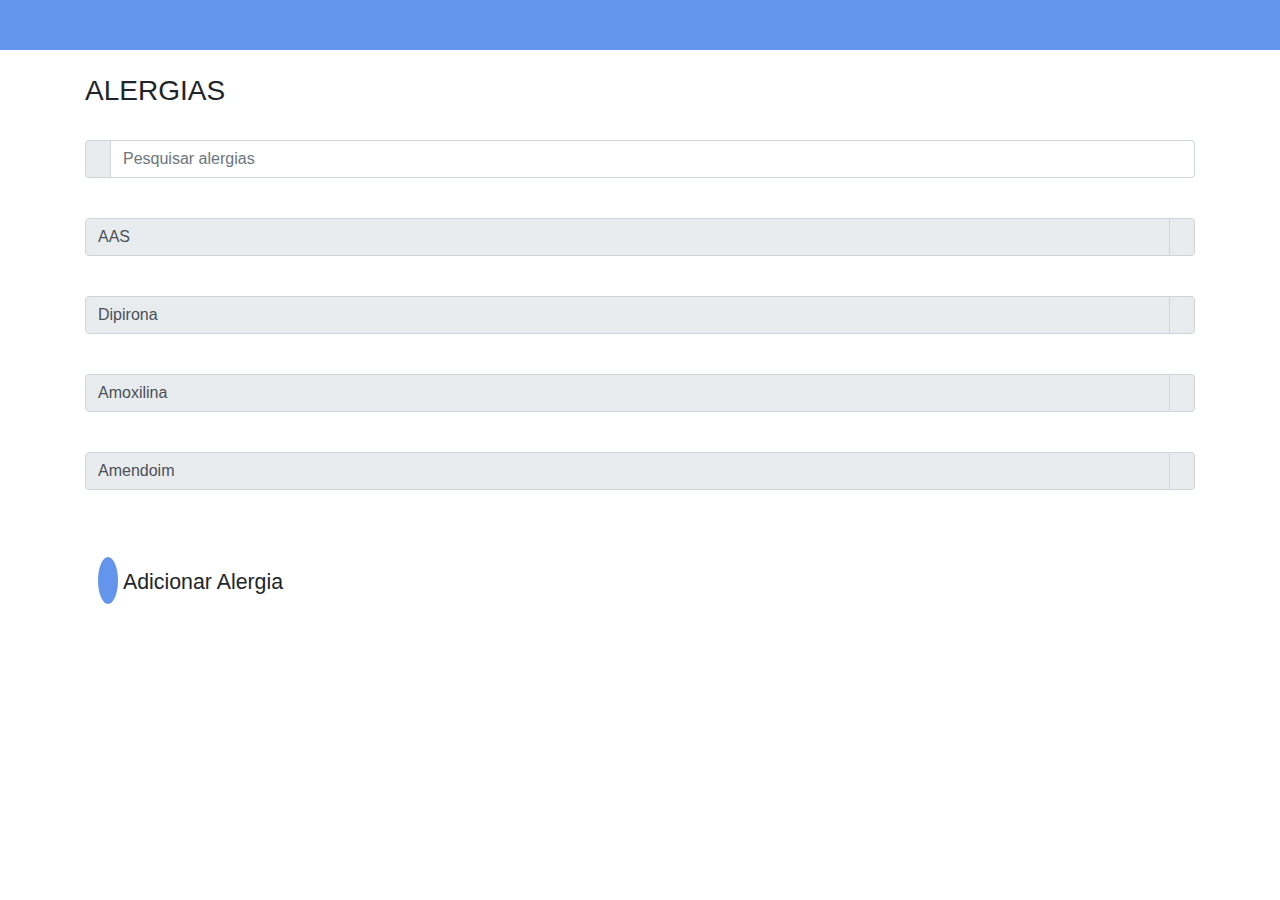
==== alergias.html @ f9d43e6f "first commit" ====
<!DOCTYPE html>
<html>

<head>
        <title></title>
        <meta name="viewport" content="width=device-width, user-scalable=no">
        <meta charset="utf-8">
        <link rel="stylesheet" href="https://stackpath.bootstrapcdn.com/bootstrap/4.3.1/css/bootstrap.min.css"
                integrity="sha384-ggOyR0iXCbMQv3Xipma34MD+dH/1fQ784/j6cY/iJTQUOhcWr7x9JvoRxT2MZw1T"
                crossorigin="anonymous">
        <script src="https://code.jquery.com/jquery-3.3.1.slim.min.js"
                integrity="sha384-q8i/X+965DzO0rT7abK41JStQIAqVgRVzpbzo5smXKp4YfRvH+8abtTE1Pi6jizo"
                crossorigin="anonymous"></script>
        <script src="https://cdnjs.cloudflare.com/ajax/libs/popper.js/1.14.7/umd/popper.min.js"
                integrity="sha384-UO2eT0CpHqdSJQ6hJty5KVphtPhzWj9WO1clHTMGa3JDZwrnQq4sF86dIHNDz0W1"
                crossorigin="anonymous"></script>
        <script src="https://stackpath.bootstrapcdn.com/bootstrap/4.3.1/js/bootstrap.min.js"
                integrity="sha384-JjSmVgyd0p3pXB1rRibZUAYoIIy6OrQ6VrjIEaFf/nJGzIxFDsf4x0xIM+B07jRM"
                crossorigin="anonymous"></script>
        <script src="https://code.jquery.com/jquery-3.3.1.slim.min.js"
                integrity="sha384-q8i/X+965DzO0rT7abK41JStQIAqVgRVzpbzo5smXKp4YfRvH+8abtTE1Pi6jizo"
                crossorigin="anonymous"></script>
        <script src="https://cdnjs.cloudflare.com/ajax/libs/popper.js/1.14.7/umd/popper.min.js"
                integrity="sha384-UO2eT0CpHqdSJQ6hJty5KVphtPhzWj9WO1clHTMGa3JDZwrnQq4sF86dIHNDz0W1"
                crossorigin="anonymous"></script>
        <script src="https://stackpath.bootstrapcdn.com/bootstrap/4.3.1/js/bootstrap.min.js"
                integrity="sha384-JjSmVgyd0p3pXB1rRibZUAYoIIy6OrQ6VrjIEaFf/nJGzIxFDsf4x0xIM+B07jRM"
                crossorigin="anonymous"></script>
        <link rel="stylesheet" href="https://use.fontawesome.com/releases/v5.8.2/css/all.css"
                integrity="sha384-oS3vJWv+0UjzBfQzYUhtDYW+Pj2yciDJxpsK1OYPAYjqT085Qq/1cq5FLXAZQ7Ay"
                crossorigin="anonymous">
        <link rel="stylesheet" href="estilo.css">
</head>

<body>
        <div class="topo">
                <a href="central.html" class="menu"><i class="fas fa-arrow-left"></i> </a>
        </div>
        <div class="container col-xs-12">
                <div class="clearfix">&nbsp</div>
                <h3>ALERGIAS</h3>
                <div class="clearfix">&nbsp</div>
                <div class="input-group mb-3">
                        <div class="input-group-prepend">
                                <span class="input-group-text" id="basic-addon1"><i class="fas fa-search"></i></span>
                        </div>
                        <input type="text" class="form-control" placeholder="Pesquisar alergias" list="lista-remedios">
                </div>
                <div class="clearfix">&nbsp</div>
                <div class="input-group mb-3">
                        <input type="text" class="form-control" value="AAS" disabled>
                        <div class="input-group-append">
                                <button class="input-group-text"><i class="fas fa-ellipsis-v"></i></button>
                        </div>
                </div>
                <div class="clearfix">&nbsp</div>
                <div class="input-group mb-3">
                        <input type="text" class="form-control" value="Dipirona" disabled>
                        <div class="input-group-append">
                                <button class="input-group-text"><i class="fas fa-ellipsis-v"></i></button>
                        </div>
                </div>
                <div class="clearfix">&nbsp</div>
                <div class="input-group mb-3">
                        <input type="text" class="form-control" value="Amoxilina" disabled>
                        <div class="input-group-append">
                                <button class="input-group-text"><i class="fas fa-ellipsis-v"></i></button>
                        </div>
                </div>
                <div class="clearfix">&nbsp</div>
                <div class="input-group mb-3">
                        <input type="text" class="form-control" value="Amendoim" disabled>
                        <div class="input-group-append">
                                <button class="input-group-text"><i class="fas fa-ellipsis-v"></i></button>
                        </div>
                </div>
                <div class="clearfix cls-maior">&nbsp</div>
                <a href="new_alergia.html" class="btn btn-default link-add">
                        <i class="fa fa-plus icone-redondo"></i>
                        <span class="span-link">Adicionar Alergia</span>
                </a>
        </div>
</body>

</html>
---- estilo.css ----
.centralizar {
        align-items: center;
        text-align: center;
}

.topo {
        height: 50px;
        background-color: cornflowerblue;
        padding: 5px;
}

.voltar {
        padding-top: 5px;
        padding-bottom: 5px;
        padding-left: 10px;
        padding-right: 10px;
        border-radius: 100%;
        font-size: 18pt;
        color: black;
}

.voltar:hover {
        background-color: white;
}

.centralizar {
        align-items: center;
        text-align: center;
}

.topo {
        height: 50px;
        background-color: cornflowerblue;
        padding: 5px;
}

.menu {
        padding-top: 5px;
        padding-bottom: 5px;
        padding-left: 10px;
        padding-right: 10px;
        border-radius: 100%;
        font-size: 18pt;
        color: black;
}

.menu:hover {
        background-color: white;
}

.btn-opcoes {
        border-radius: 25px;
        width: 66%;
}

.cls-maior {
        min-height: 50px;
}

.centralizar {
        align-items: center;
        text-align: center;
}

.topo {
        height: 50px;
        background-color: cornflowerblue;
        padding: 5px;
}

.menu {
        padding-top: 5px;
        padding-bottom: 5px;
        padding-left: 10px;
        padding-right: 10px;
        border-radius: 100%;
        font-size: 18pt;
        color: black;
}

.menu:hover {
        background-color: white;
}

.btn-opcoes {
        border-radius: 25px;
        width: 66%;
}

.icone-redondo {
        color: white;
        border-radius: 100%;
        font-size: 18pt;
        padding-top: 10px;
        padding-bottom: 10px;
        padding-left: 10px;
        padding-right: 10px;
        background-color: cornflowerblue;
}

.span-link {
        padding: 5px;
        font-size: 16pt;
}

.link-add:hover {
        background-color: cornflowerblue;
        color: white;
}

.entre-btn {
        display: block;
        clear: both;
        content: "";
        width: 50px;
}
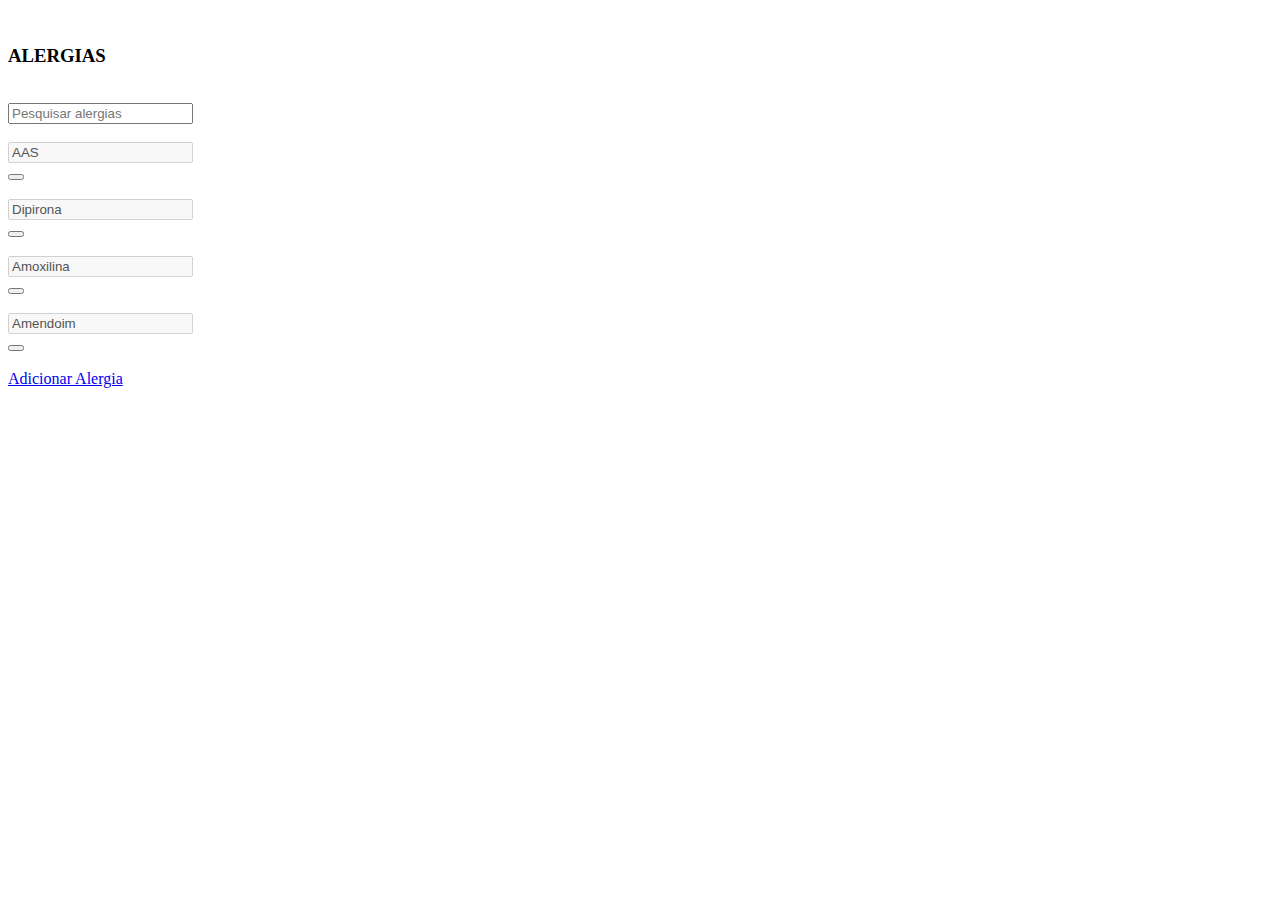
==== commit 9cf4e22e: "Add files via upload" ====
--- a/alergias.html
+++ b/alergias.html
@@ -5,31 +5,12 @@
         <title></title>
         <meta name="viewport" content="width=device-width, user-scalable=no">
         <meta charset="utf-8">
-        <link rel="stylesheet" href="https://stackpath.bootstrapcdn.com/bootstrap/4.3.1/css/bootstrap.min.css"
-                integrity="sha384-ggOyR0iXCbMQv3Xipma34MD+dH/1fQ784/j6cY/iJTQUOhcWr7x9JvoRxT2MZw1T"
-                crossorigin="anonymous">
-        <script src="https://code.jquery.com/jquery-3.3.1.slim.min.js"
-                integrity="sha384-q8i/X+965DzO0rT7abK41JStQIAqVgRVzpbzo5smXKp4YfRvH+8abtTE1Pi6jizo"
-                crossorigin="anonymous"></script>
-        <script src="https://cdnjs.cloudflare.com/ajax/libs/popper.js/1.14.7/umd/popper.min.js"
-                integrity="sha384-UO2eT0CpHqdSJQ6hJty5KVphtPhzWj9WO1clHTMGa3JDZwrnQq4sF86dIHNDz0W1"
-                crossorigin="anonymous"></script>
-        <script src="https://stackpath.bootstrapcdn.com/bootstrap/4.3.1/js/bootstrap.min.js"
-                integrity="sha384-JjSmVgyd0p3pXB1rRibZUAYoIIy6OrQ6VrjIEaFf/nJGzIxFDsf4x0xIM+B07jRM"
-                crossorigin="anonymous"></script>
-        <script src="https://code.jquery.com/jquery-3.3.1.slim.min.js"
-                integrity="sha384-q8i/X+965DzO0rT7abK41JStQIAqVgRVzpbzo5smXKp4YfRvH+8abtTE1Pi6jizo"
-                crossorigin="anonymous"></script>
-        <script src="https://cdnjs.cloudflare.com/ajax/libs/popper.js/1.14.7/umd/popper.min.js"
-                integrity="sha384-UO2eT0CpHqdSJQ6hJty5KVphtPhzWj9WO1clHTMGa3JDZwrnQq4sF86dIHNDz0W1"
-                crossorigin="anonymous"></script>
-        <script src="https://stackpath.bootstrapcdn.com/bootstrap/4.3.1/js/bootstrap.min.js"
-                integrity="sha384-JjSmVgyd0p3pXB1rRibZUAYoIIy6OrQ6VrjIEaFf/nJGzIxFDsf4x0xIM+B07jRM"
-                crossorigin="anonymous"></script>
-        <link rel="stylesheet" href="https://use.fontawesome.com/releases/v5.8.2/css/all.css"
-                integrity="sha384-oS3vJWv+0UjzBfQzYUhtDYW+Pj2yciDJxpsK1OYPAYjqT085Qq/1cq5FLXAZQ7Ay"
-                crossorigin="anonymous">
-        <link rel="stylesheet" href="estilo.css">
+        <link rel="stylesheet" href="css/bootstrap.min.css">
+        <script src="js/jquery.js"></script>
+        <script src="js/popper.min.js"></script>
+        <script src="js/bootstrap.min.js"></script>
+        <link rel="stylesheet" href="fontawesome/css/all.css">
+        <link rel="stylesheet" href="css/estilo.css">
 </head>
 
 <body>
